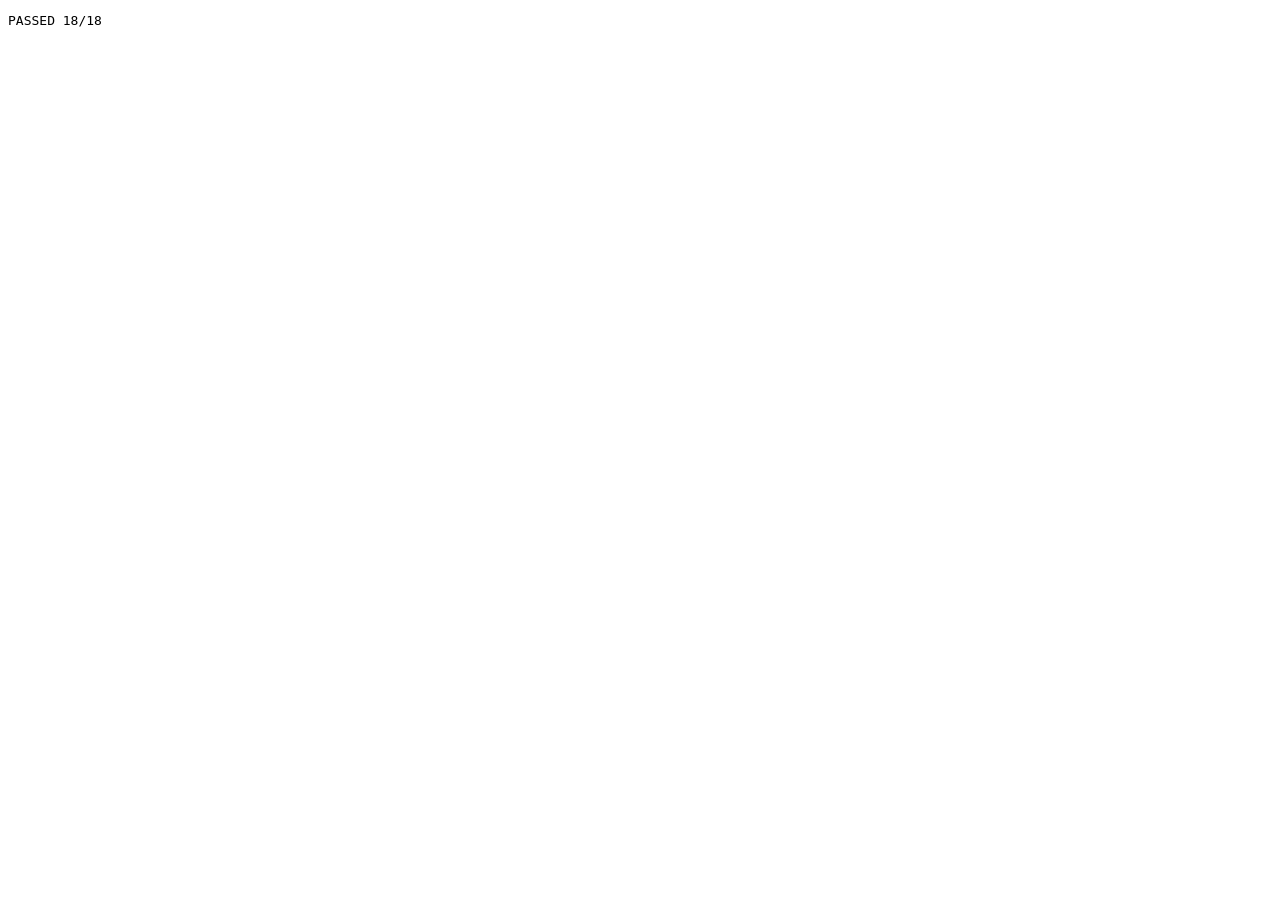
==== Tests/index.html @ 1303f480 "NutrientManager v1: build a meal by volume and balance its macros Static site (no build step, no dep" ====
<!doctype html>
<html lang="en">
<head>
  <meta charset="utf-8">
  <title>Nutrient Manager tests</title>
</head>
<body>
  <pre id="summary">NOT RUN</pre>

  <script src="harness.js"></script>
  <script src="../site/js/data/foods.js"></script>
  <script src="../site/js/core/nutrition.js"></script>
  <script src="../site/js/core/fit.js"></script>
  <script src="../site/js/store.js"></script>
  <script src="data.test.js"></script>
  <script src="nutrition.test.js"></script>
  <script src="fit.test.js"></script>
  <script src="store.test.js"></script>
  <script>T.run();</script>
</body>
</html>
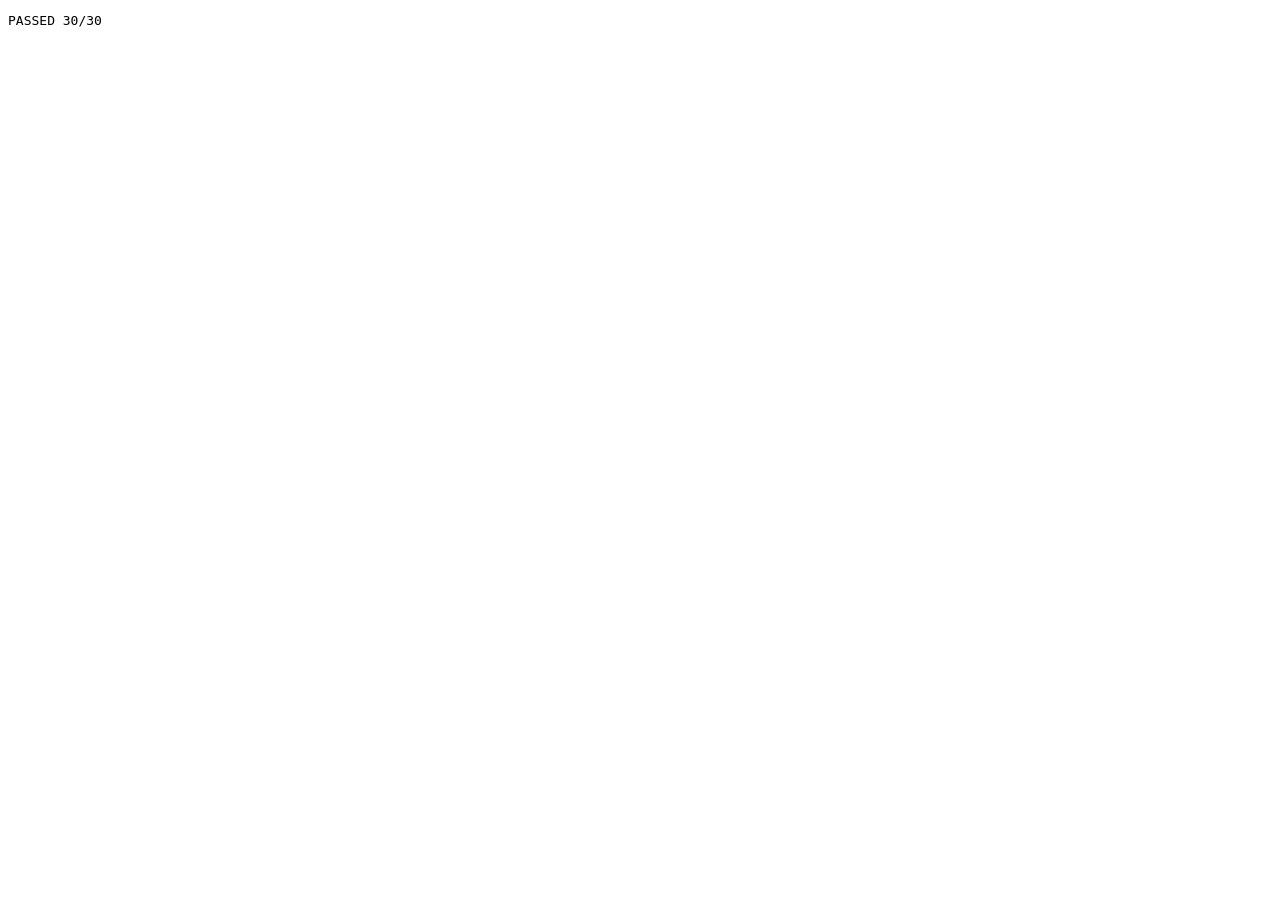
==== commit bae71030: "Show each food as a Fluent 3D emoji Record 0013: every food has one picture, a Fluent 3D emoji copie" ====
--- a/Tests/index.html
+++ b/Tests/index.html
@@ -9,6 +9,7 @@
 
   <script src="harness.js"></script>
   <script src="../site/js/data/foods.js"></script>
+  <script src="../site/js/data/icons.js"></script>
   <script src="../site/js/core/nutrition.js"></script>
   <script src="../site/js/core/fit.js"></script>
   <script src="../site/js/store.js"></script>
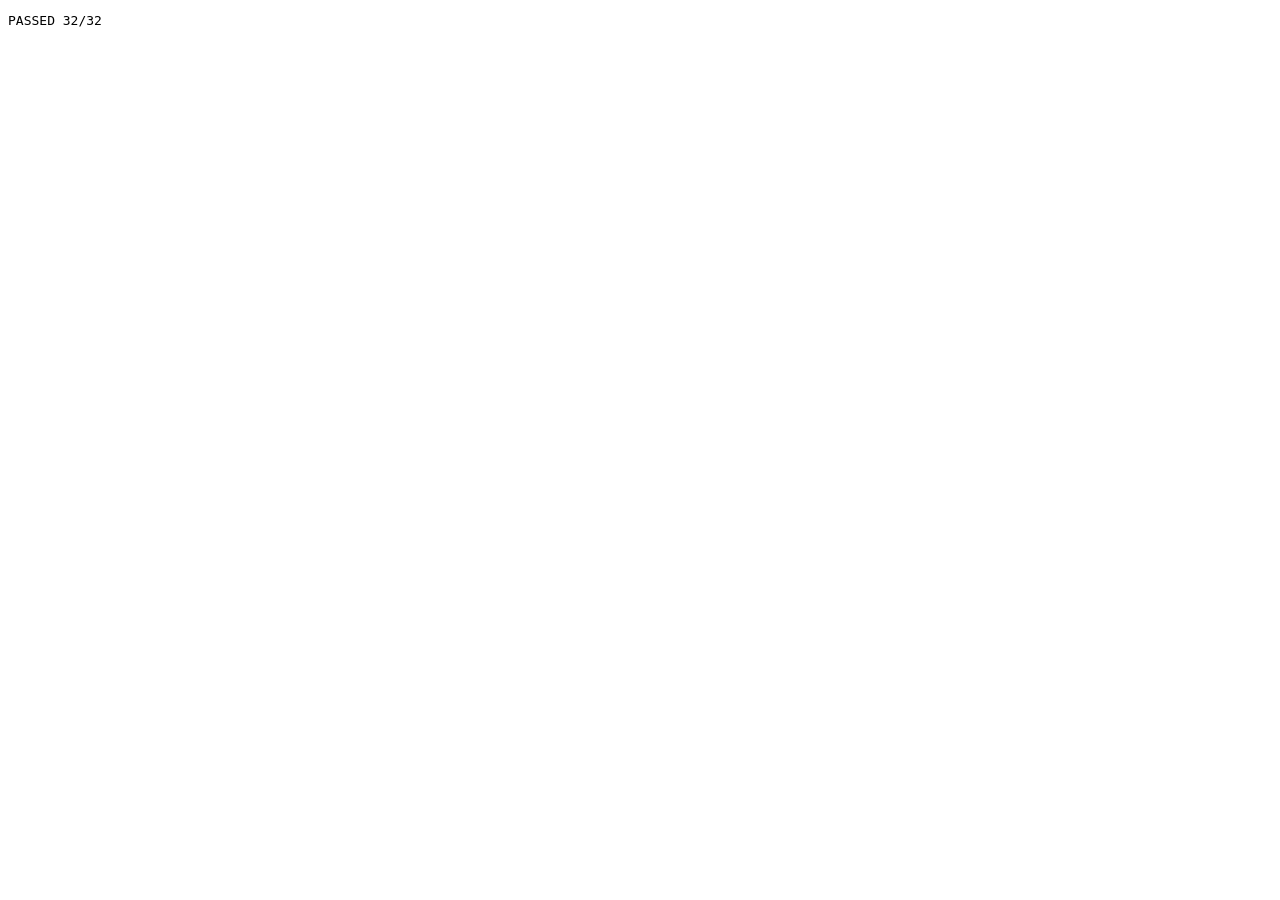
==== commit 48bbe03c: "Style the site neon deco, with minimal icons as an option Gold art deco frames lit from inside by ea" ====
--- a/Tests/index.html
+++ b/Tests/index.html
@@ -9,6 +9,7 @@
 
   <script src="harness.js"></script>
   <script src="../site/js/data/foods.js"></script>
+  <script src="../site/js/data/icons-minimal.js"></script>
   <script src="../site/js/data/icons.js"></script>
   <script src="../site/js/core/nutrition.js"></script>
   <script src="../site/js/core/fit.js"></script>
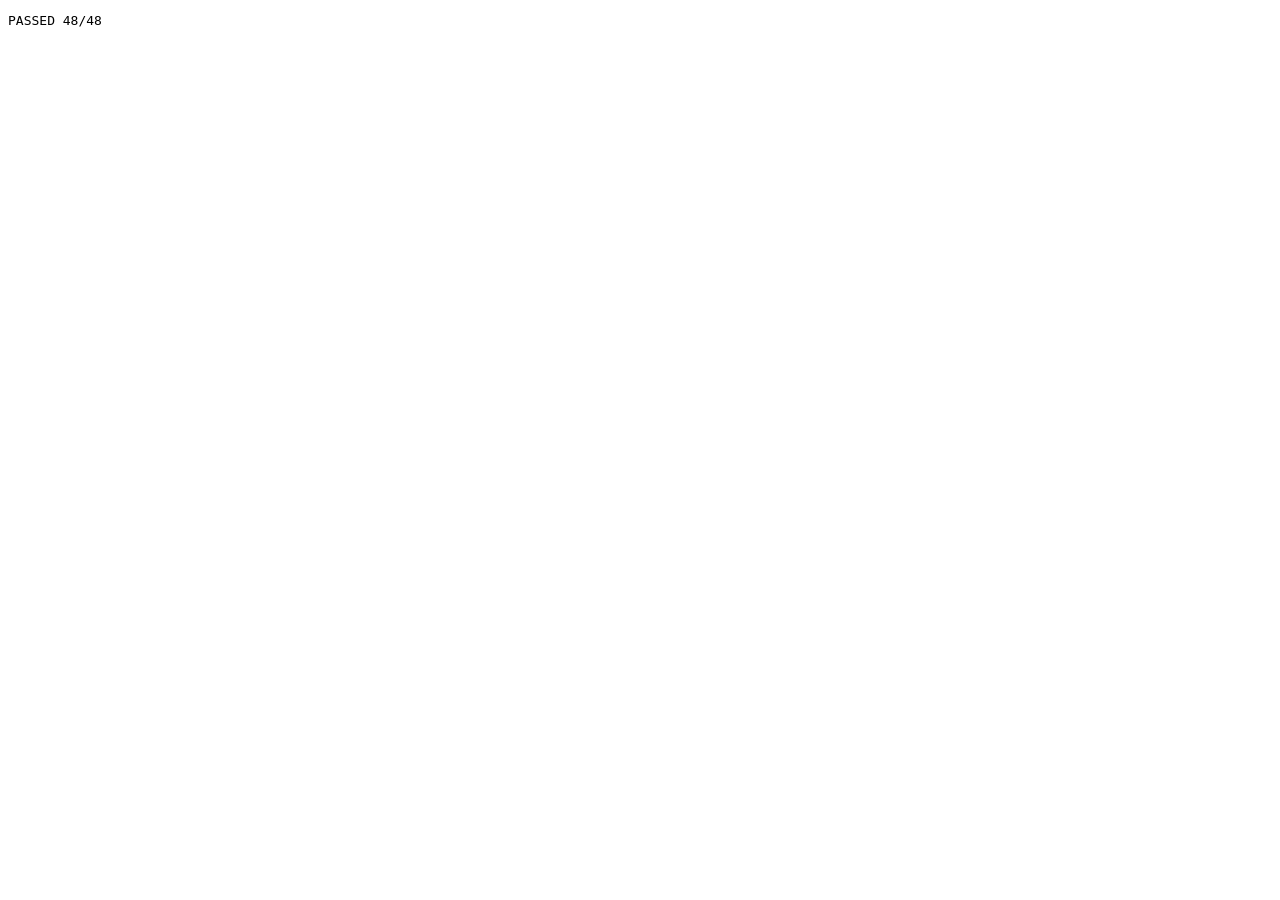
==== commit 54388476: "Keep a shelf of premade meals on the server, ordered by hand - A shelf of named premade meals in row" ====
--- a/Tests/index.html
+++ b/Tests/index.html
@@ -13,11 +13,14 @@
   <script src="../site/js/data/icons.js"></script>
   <script src="../site/js/core/nutrition.js"></script>
   <script src="../site/js/core/fit.js"></script>
+  <script src="../site/js/core/shelf.js"></script>
   <script src="../site/js/store.js"></script>
+  <script src="../site/js/shelf-store.js"></script>
   <script src="data.test.js"></script>
   <script src="nutrition.test.js"></script>
   <script src="fit.test.js"></script>
   <script src="store.test.js"></script>
+  <script src="shelf.test.js"></script>
   <script>T.run();</script>
 </body>
 </html>
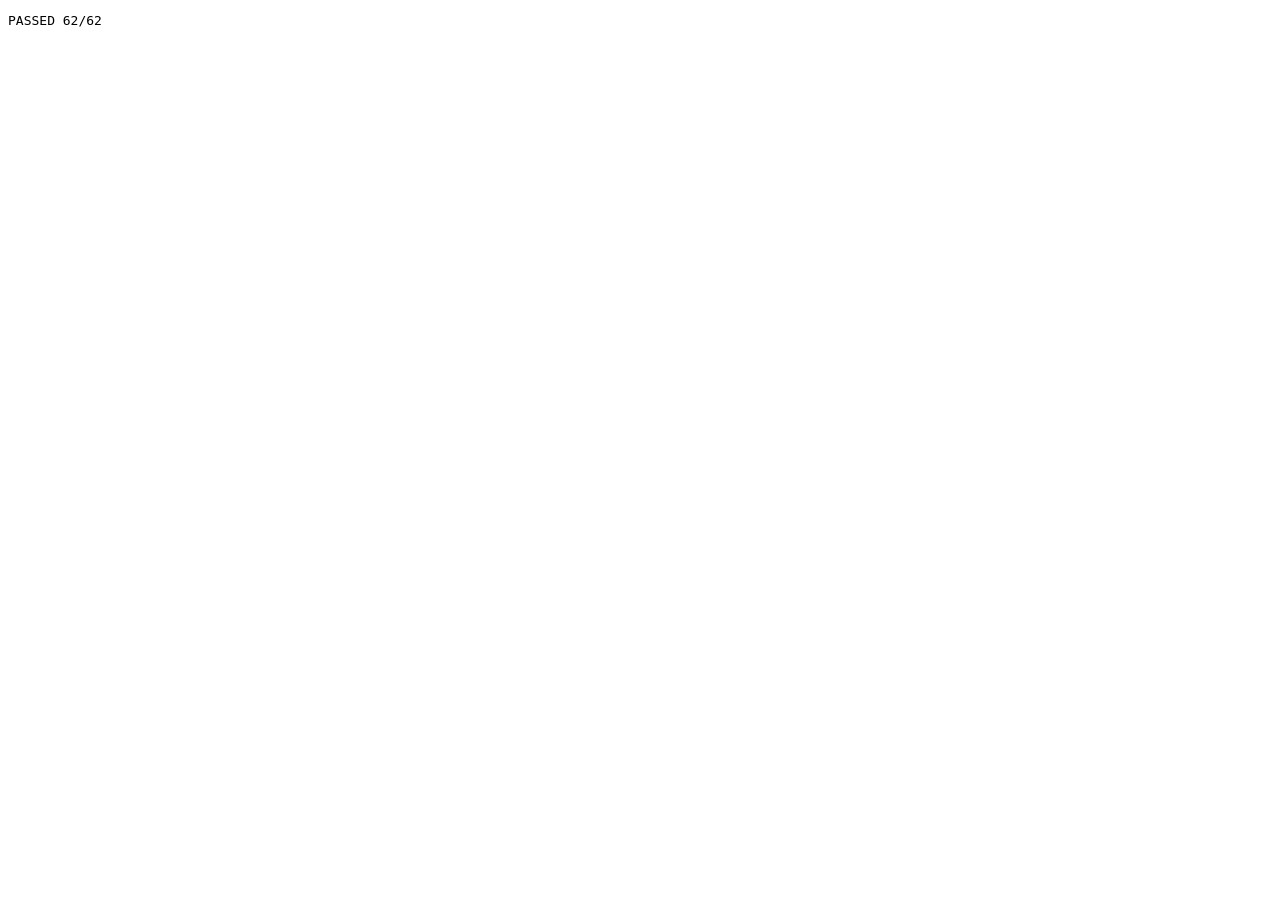
==== commit c09ff642: "Add foods of your own, kept on the server, with a category suggested from their macros A food's cate" ====
--- a/Tests/index.html
+++ b/Tests/index.html
@@ -12,15 +12,19 @@
   <script src="../site/js/data/icons-minimal.js"></script>
   <script src="../site/js/data/icons.js"></script>
   <script src="../site/js/core/nutrition.js"></script>
+  <script src="../site/js/core/category.js"></script>
+  <script src="../site/js/core/custom-foods.js"></script>
   <script src="../site/js/core/fit.js"></script>
   <script src="../site/js/core/shelf.js"></script>
   <script src="../site/js/store.js"></script>
-  <script src="../site/js/shelf-store.js"></script>
+  <script src="../site/js/server-store.js"></script>
   <script src="data.test.js"></script>
   <script src="nutrition.test.js"></script>
   <script src="fit.test.js"></script>
   <script src="store.test.js"></script>
   <script src="shelf.test.js"></script>
+  <script src="category.test.js"></script>
+  <script src="custom-foods.test.js"></script>
   <script>T.run();</script>
 </body>
 </html>
